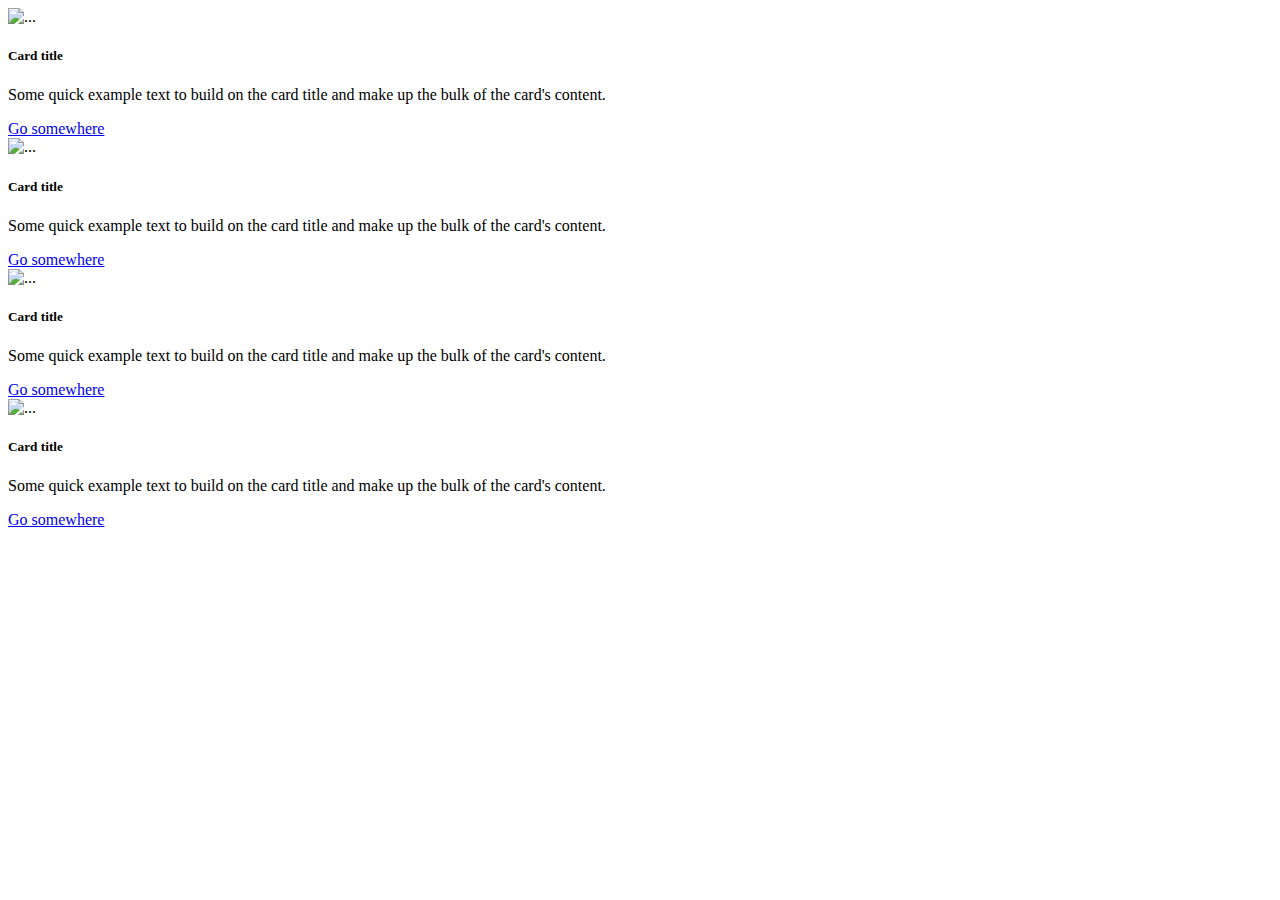
==== Modulos 3 a 6/06 Actividad Bootsrap/responsive.html @ 4465ad37 "Acomode los folders, despues acomodo los demas modulos" ====
<!DOCTYPE html>
<html lang="en">

<head>
    <meta charset="UTF-8">
    <meta name="viewport" content="width=device-width, initial-scale=1.0">
    <title>Document</title>
    <link href="https://cdn.jsdelivr.net/npm/bootstrap@5.2.3/dist/css/bootstrap.min.css" rel="stylesheet"
        integrity="sha384-rbsA2VBKQhggwzxH7pPCaAqO46MgnOM80zW1RWuH61DGLwZJEdK2Kadq2F9CUG65" crossorigin="anonymous">
    <script src="https://cdn.jsdelivr.net/npm/bootstrap@5.2.3/dist/js/bootstrap.bundle.min.js"
        integrity="sha384-kenU1KFdBIe4zVF0s0G1M5b4hcpxyD9F7jL+jjXkk+Q2h455rYXK/7HAuoJl+0I4"
        crossorigin="anonymous"></script>

    <style>

    </style>
</head>

<body>
    <div class="container">
        <div class="row gx-1">
            <div class="col card">
                <img src="https://cdn.pixabay.com/photo/2015/04/23/22/00/tree-736885_1280.jpg" class="card-img-top"
                    alt="...">
                <div class="card-body">
                    <h5 class="card-title">Card title</h5>
                    <p class="card-text">Some quick example text to build on the card title and make up the bulk of the
                        card's
                        content.</p>
                    <a href="#" class="btn btn-primary">Go somewhere</a>
                </div>
            </div>
            <div class="col card">
                <img src="https://cdn.pixabay.com/photo/2015/04/23/22/00/tree-736885_1280.jpg" class="card-img-top"
                    alt="...">
                <div class="card-body">
                    <h5 class="card-title">Card title</h5>
                    <p class="card-text">Some quick example text to build on the card title and make up the bulk of the
                        card's
                        content.</p>
                    <a href="#" class="btn btn-primary">Go somewhere</a>
                </div>
            </div>
            <div class="col card">
                <img src="https://cdn.pixabay.com/photo/2015/04/23/22/00/tree-736885_1280.jpg" class="card-img-top"
                    alt="...">
                <div class="card-body">
                    <h5 class="card-title">Card title</h5>
                    <p class="card-text">Some quick example text to build on the card title and make up the bulk of the
                        card's
                        content.</p>
                    <a href="#" class="btn btn-primary">Go somewhere</a>
                </div>
            </div>
            <div class="col card">
                <img src="https://cdn.pixabay.com/photo/2015/04/23/22/00/tree-736885_1280.jpg" class="card-img-top"
                    alt="...">
                <div class="card-body">
                    <h5 class="card-title">Card title</h5>
                    <p class="card-text">Some quick example text to build on the card title and make up the bulk of the
                        card's
                        content.</p>
                    <a href="#" class="btn btn-primary">Go somewhere</a>
                </div>
            </div>

        </div>
    </div>

</body>

</html>
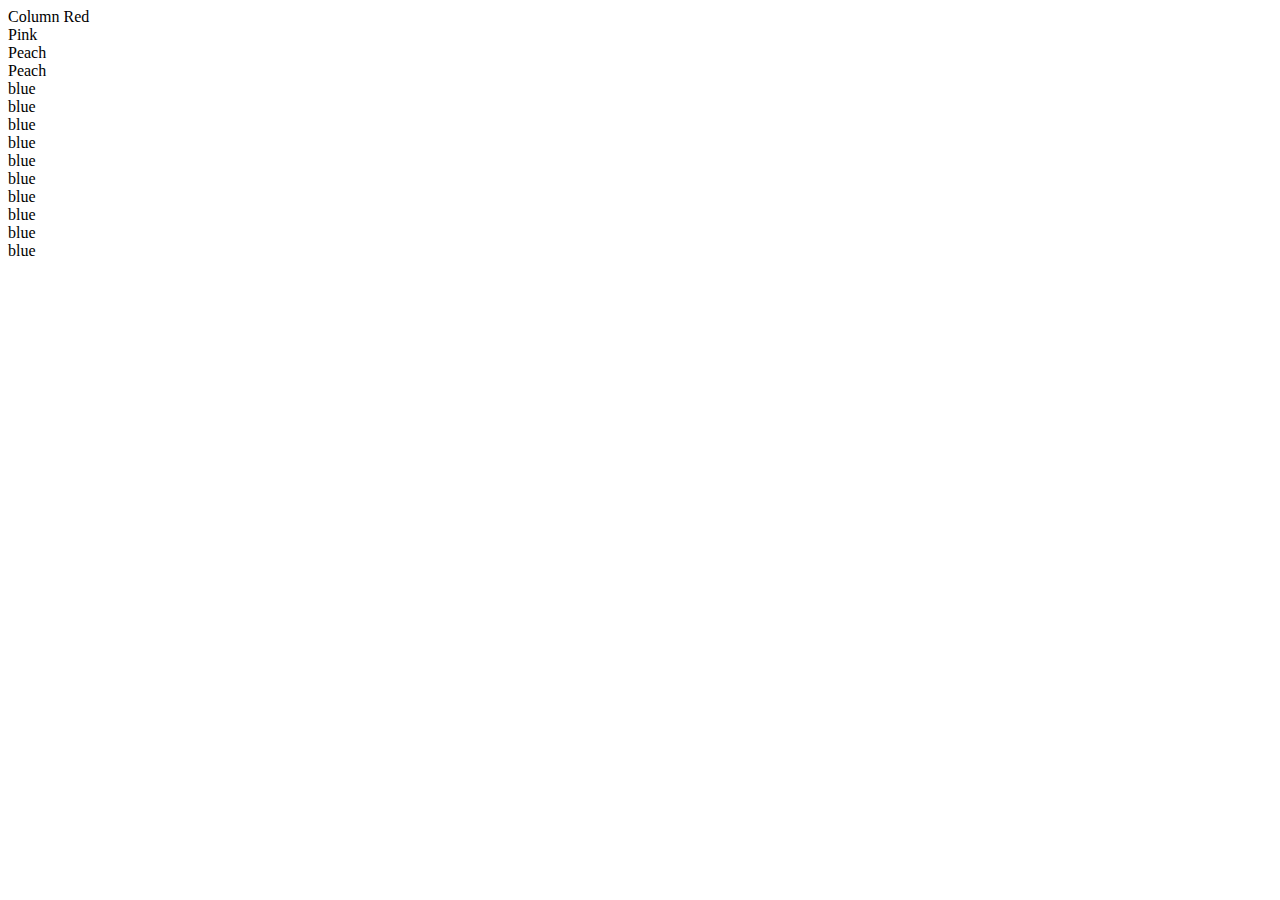
==== commit b6c8b98a: "Modulo 4 enviado" ====
--- a/Modulos 3 a 6/06 Actividad Bootsrap/responsive.html
+++ b/Modulos 3 a 6/06 Actividad Bootsrap/responsive.html
@@ -17,7 +17,7 @@
 </head>
 
 <body>
-    <div class="container">
+    <!-- <div class="container">
         <div class="row gx-1">
             <div class="col card">
                 <img src="https://cdn.pixabay.com/photo/2015/04/23/22/00/tree-736885_1280.jpg" class="card-img-top"
@@ -65,8 +65,49 @@
             </div>
 
         </div>
+    </div> -->
+    <div class="container">
+        <div class="row green m-0 height2">
+
+        </div>
+        <div class="row my-1 mx-0">
+            <div class="col-2 m-0 red">Column Red</div>
+            <div class="col mx-1 border p-1">
+                <div class="row m-2 pink heigh2">Pink</div>
+                <div class="row my-1 mx-0 px-2">
+                    <div class="col-sm-12 col-md-6  my-1 peach ">Peach</div>
+                    <div class="col-sm-12 col-md-6  my-1  peach ">Peach</div>
+                </div>
+                <div class="row m-0 h">
+                    <div class="col m-0">
+                        <div class="row my-1 height4">
+                            <div class="col-md mx-1 blue">blue</div>
+                            <div class="col-md mx-1 blue">blue</div>
+                            <div class="col-md-md-3 mx-1 blue">blue</div>
+                            <div class="col-md blue mx-1">blue</div>
+                            <div class="col-md blue mx-1">blue</div>
+                        </div>
+                    </div>
+
+                </div>
+                <div class="row m-0">
+                    <div class="col m-0">
+                        <div class="row my-1 height4">
+                            <div class="col-md-12 mx-1 blue">blue</div>
+                            <div class="col-md mx-1 blue">blue</div>
+                            <div class="col-md col-md-3 mx-1 blue">blue</div>
+                            <div class="col-md blue mx-1">blue</div>
+                            <div class="col-md blue mx-1">blue</div>
+                        </div>
+                    </div>
+
+                </div>
+            </div>
+        </div>
+        <div class="row green m-0 height2">
+
+        </div>
     </div>
-
 </body>
 
 </html>